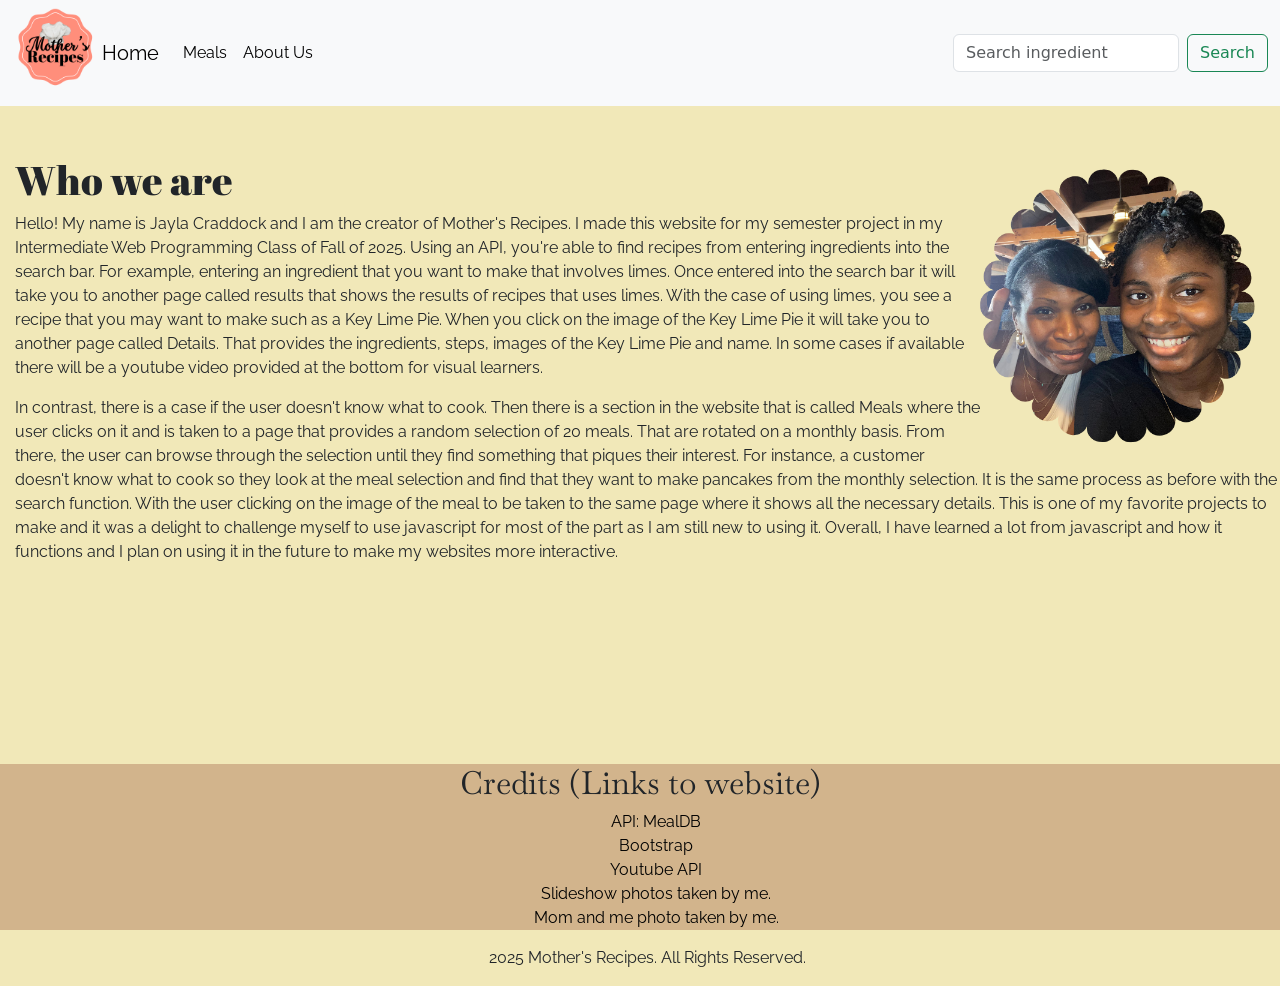
==== about/about.html @ 35066fb2 "Adding mother's recipes website files" ====
<!DOCTYPE html>
<html lang="en">

<head>
  <meta charset="UTF-8">
  <meta name="viewport" content="width=device-width, initial-scale=1.0">
  <link href="https://cdn.jsdelivr.net/npm/bootstrap@5.3.8/dist/css/bootstrap.min.css" rel="stylesheet"
    integrity="sha384-sRIl4kxILFvY47J16cr9ZwB07vP4J8+LH7qKQnuqkuIAvNWLzeN8tE5YBujZqJLB" crossorigin="anonymous">
  <link rel="preconnect" href="https://fonts.googleapis.com">
  <link rel="preconnect" href="https://fonts.gstatic.com" crossorigin>
  <link
    href="https://fonts.googleapis.com/css2?family=Abril+Fatface&family=Arima:wght@100..700&family=Baskervville:ital,wght@0,400..700;1,400..700&family=Raleway:ital,wght@0,100..900;1,100..900&display=swap"
    rel="stylesheet">
  <link rel="icon" type="image/png" href="../images/favicon-96x96.png" sizes="96x96">
  <link rel="icon" type="image/svg+xml" href="../images/favicon.svg">
  <link rel="shortcut icon" href="../images/favicon.ico">
  <link rel="apple-touch-icon" sizes="180x180" href="../images/apple-touch-icon.png">
  <link rel="manifest" href="../images/site.webmanifest">
  <link rel="stylesheet" href="../styles.css">
  <title>About Us</title>
</head>

<body>
  <!-- Navigation bar -->
  <nav class="navbar navbar-expand-lg bg-body-tertiary">
    <div class="container-fluid">
      <img src="../images/mothers_recipe_logo.png" alt="Logo of Mother's Recipe." class="logo">
      <a class="navbar-brand" href="../index.html">Home</a>
      <button class="navbar-toggler" type="button" data-bs-toggle="collapse" data-bs-target="#navbarSupportedContent"
        aria-controls="navbarSupportedContent" aria-expanded="false" aria-label="Toggle navigation">
        <span class="navbar-toggler-icon"></span>
      </button>
      <div class="collapse navbar-collapse" id="navbarSupportedContent">
        <ul class="navbar-nav me-auto mb-2 mb-lg-0">
          <li class="nav-item">
            <a class="nav-link active" aria-current="page" href="../meals/meals.html">Meals</a>
          </li>
          <li class="nav-item">
            <a class="nav-link active" aria-current="page" href="../about/about.html">About Us</a>
          </li>
        </ul>
        <form id="searchContainer" class="d-flex" role="search">
          <input class="form-control me-2" id="ingredient" type="search" placeholder="Search ingredient" aria-label="Search">
          <button class="btn btn-outline-success" type="submit">Search</button>
        </form>
      </div>
    </div>
  </nav>

  <div id="imageContainer"> <img id="img1" src="../images/mom_and_me.png"
      alt="Image of my mother to the left and me to the right, smiling at the camera."></div>
  <article>
    <h1>Who we are</h1>
    <p>Hello! My name is Jayla Craddock and I am the creator of Mother's Recipes. I made this website for my semester
      project in my Intermediate Web Programming Class of Fall of 2025. Using an API, you're able to find recipes from
      entering ingredients into the search bar. For example, entering an ingredient that you want to make that involves
      limes. Once entered into the search bar it will take you to another page called results that shows the results of
      recipes that uses limes. With the case of using limes, you see a recipe that you may want to make such as a Key
      Lime Pie. When you click on the image of the Key Lime Pie it will take you to another page called Details. That
      provides the ingredients, steps, images of the Key Lime Pie and name. In some cases if available there will be a
      youtube video provided at the bottom for visual learners. </p>
  </article>

  <p>
    In contrast, there is a case if the user doesn't know what to cook. Then there is a section in the website that is
    called Meals where the user clicks on it and is taken to a page that provides a random selection of 20 meals. That
    are rotated on a monthly basis. From there, the user can browse through the selection until they find something that
    piques their interest. For instance, a customer doesn't know what to cook so they look at the meal selection and
    find that they want to make pancakes from the monthly selection. It is the same process as before with
    the search function. With the user clicking on the image of the meal to be taken to the same page where it shows all
    the necessary details. This is one of my favorite projects to make and it was a delight to challenge myself to use
    javascript for most of the part as I am still new to using it. Overall, I have learned a lot from javascript and how
    it functions and I plan on using it in the future to make my websites more interactive.</p>

  <div id="creditsContainer">
    <h2>Credits (Links to website)</h2>
    <ol>
      <li><a href="https://www.themealdb.com/api.php">API: MealDB</a></li>
      <li><a href="https://getbootstrap.com/">Bootstrap</a></li>
      <li><a href="https://developers.google.com/youtube/v3">Youtube API</a></li>
      <li><a href="../index.html">Slideshow photos taken by me.</a></li>
      <li><a href="">Mom and me photo taken by me.</a></li>
    </ol>
  </div>


  <footer class="footerContainer">
    <p> 2025 Mother's Recipes. All Rights Reserved. </p>
  </footer>

  <script src="https://cdn.jsdelivr.net/npm/bootstrap@5.3.8/dist/js/bootstrap.bundle.min.js"
    integrity="sha384-FKyoEForCGlyvwx9Hj09JcYn3nv7wiPVlz7YYwJrWVcXK/BmnVDxM+D2scQbITxI"
    crossorigin="anonymous"></script>

  <script>

    //Search section
    document.getElementById("searchContainer").addEventListener("submit", (event) => {
      event.preventDefault();

      const input = document.querySelector("input[type='search']");
      const ingredient = input.value.trim().toLowerCase();

      if (!ingredient) {
        alert("Please enter an ingredient.");
        return;
      }

      localStorage.setItem("ingredient", ingredient);

      window.location.href = "../results/results.html";
    });

  </script>

</body>

</html>
---- styles.css ----
/* Index section */

h1{
   font-size: 400;
  font-weight: normal;
  font-family: "Abril FatFace", serif;
  margin-left: 15px;
}

.popularText,h2,h3 {
font-optical-sizing: auto;
 font-size: 400;
  font-weight: normal;
font-family: "Baskervville", serif;
}

#mealTitle {
  text-align: center;
 font-size: 400;
  font-weight: normal;
  font-family: "Baskervville", serif;
}
p, a, #mealIngredients, h5 {
font-family: "Raleway", sans-serif;
  font-optical-sizing: auto;
  font-weight: 400px;
  font-style: normal;
}

p {
  margin-left: 15px;
}

.logo {
  width: 90px;
  height: auto;
  display: block;
}


body {
  background-color: #F1E8B8;
}

.navbar {
  margin-bottom: 50px;
}

nav li:hover {
  background-color: #e58f65;
  color: white;
  border-radius: 25px;
  padding: 15px;

}

nav .navbar-brand:hover {
   background-color: #e58f65;
  border-radius: 25px;
  padding: 15px;
}


/* Slideshow section */

.slideshow_images {
  width: 100%;
  height: auto;
  display: block;
}

/* Slideshow container */
.slideshow_container {
  max-width: 1000px;
  position: relative;
  margin: auto;
  
}

/* Hide the images by default */
.food_slideshow {
  display: none;
  
}

/* Next & previous buttons */
.prev,
.next {
  cursor: pointer;
  position: absolute;
  top: 50%;
  width: auto;
  margin-top: -22px;
  padding: 16px;
  color: white;
  font-weight: bold;
  font-size: 18px;
  transition: 0.6s ease;
  border-radius: 0 3px 3px 0;
  user-select: none;
}

/* Position the "next button" to the right */
.next {
  right: 0;
  border-radius: 3px 0 0 3px;
}

/* On hover, add a black background color that is a little bit see-through */
.prev:hover,
.next:hover {
  background-color: rgba(0, 0, 0, 0.8);
  color: white;
  cursor: pointer;
}


/* The dots/bullets/indicators */
.dot_style {
  text-align: center;
}

.dot {
  cursor: pointer;
  height: 15px;
  width: 15px;
  margin: 0 2px;
  background-color: #bbb;
  border-radius: 50%;
  display: inline-block;
  transition: background-color 0.6s ease;
}

.dot:hover {
  background-color: #717171;
}

#slideshow_space {
  margin-bottom: 100px;
}



/* Popular dishes section */
.card-group {

  gap: 20px;
  padding: 30px;


}

/* Meal section */

.meal-grid {
  display: grid;
  grid-template-columns: repeat(auto-fill, minmax(250px, 1fr));
  gap: 20px;
  padding: 30px;

}
.meal-card{
  background-color: tan;
  border-radius: 15px;
  box-shadow: 0 4px 10px rgba(0,0,0,0.1);
  overflow: hidden;
  cursor: pointer;
  text-align: center;
  transition: transform 0.3s;
}

.meal-card:hover, .card:hover {
  transform: scale(1.05);
  cursor: pointer;
}

.meal-card img {
  width: 100%;
  height: 200px;
  object-fit: cover;
}

.meal-card h3 {
  margin: 15px 0;
  font-size: 18px;
}

.recipe-details {
  padding: 30px;
  color: #333;
}

.recipe-details img {
  width: 100%;
  max-width: 400px;
  border-radius: 10px;
  margin-bottom: 20px;
}

.recipe-details ul {
  list-style-type: disc;
  margin-left: 20px;
}



/* Results section */
.card{
  width: 18rem;
  cursor: pointer;
  border-radius: 15px;
  box-shadow: 0 4px 10px rgba(0,0,0,0.1);
  overflow: hidden;
  cursor: pointer;
  text-align: center;
  transition: transform 0.3s;
}

#recipesContainer {
   display: grid;
  grid-template-columns: repeat(auto-fill, minmax(250px, 1fr));
  gap: 50px;
  padding: 30px;
 
}

/* About me section */
#imageContainer {
  float: right;

display: grid;
  grid-template-columns: repeat(auto-fill, minmax(250px, 1fr));

}

#img1  {
  max-width: 300px;
  height: auto;
  display: block;

}


footer {
   text-align: center;
   

}

#creditsContainer {
  text-align: center;
  margin-top: 200px;
  background-color: tan;
  
  
}

#creditsContainer > ol > li {
  list-style-type: none;
 

}

#creditsContainer > ol > li > a {
  text-decoration: none;
  color: black;
}

#creditsContainer > ol > li > a:hover {
color: navy;
   text-decoration: underline;
  border-radius: 10px;
  padding: 15px;
  cursor: pointer;
}


/* Meal details */
#mealInstructions {
  background-color: white;
  padding: 20px;
  word-spacing: 2px;
 
}

#miniContainer{
  padding-top: 100px;
  padding-bottom: 100px;
  
}

#mealTitle {
  padding-top: 50px;
}
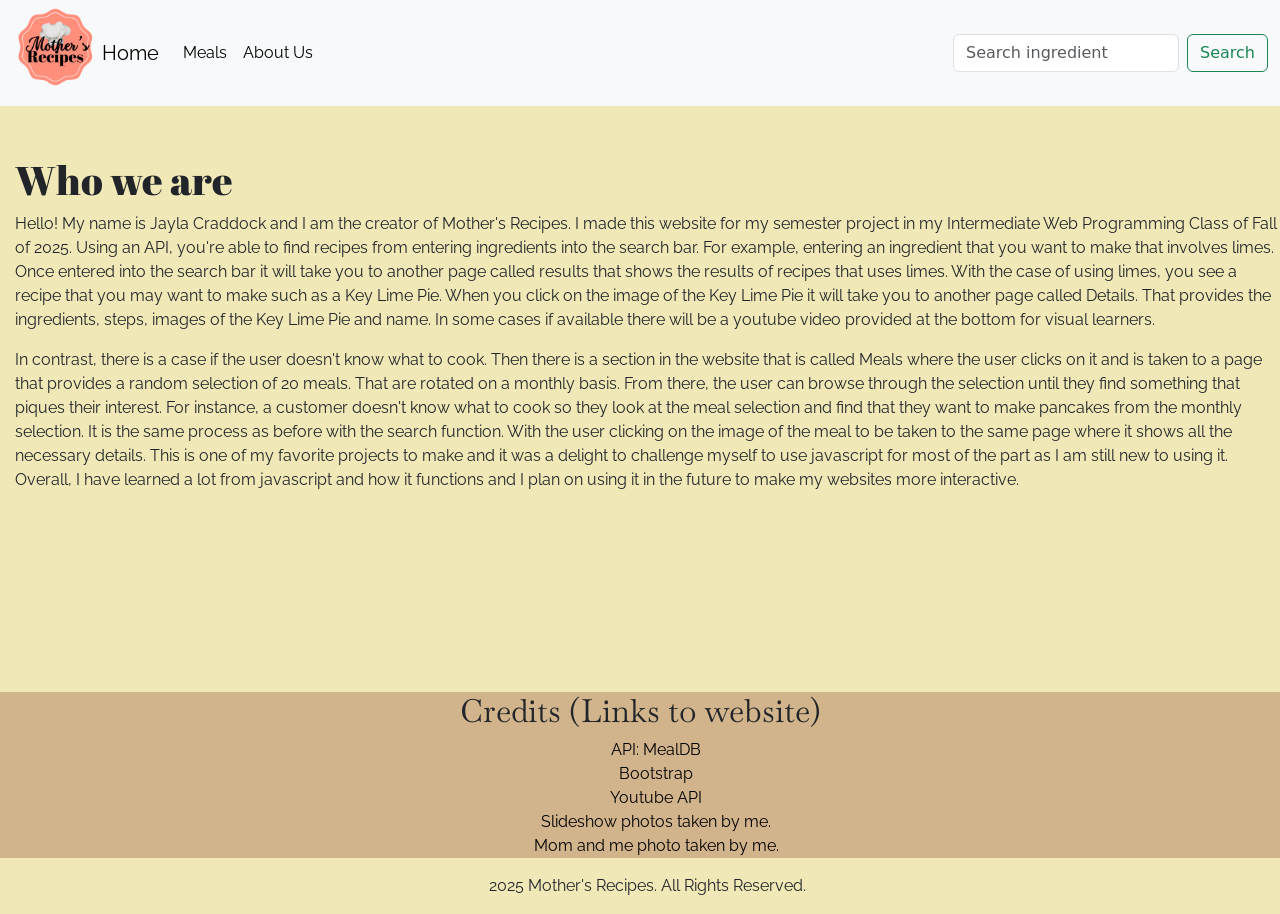
==== commit f6372e7e: "Making slight changes to the about me section by removing an image to prepare the website for deploy" ====
--- a/about/about.html
+++ b/about/about.html
@@ -47,8 +47,7 @@
     </div>
   </nav>
 
-  <div id="imageContainer"> <img id="img1" src="../images/mom_and_me.png"
-      alt="Image of my mother to the left and me to the right, smiling at the camera."></div>
+  
   <article>
     <h1>Who we are</h1>
     <p>Hello! My name is Jayla Craddock and I am the creator of Mother's Recipes. I made this website for my semester
--- a/styles.css
+++ b/styles.css
@@ -225,13 +225,7 @@
 }
 
 /* About me section */
-#imageContainer {
-  float: right;
-
-display: grid;
-  grid-template-columns: repeat(auto-fill, minmax(250px, 1fr));
-
-}
+
 
 #img1  {
   max-width: 300px;
